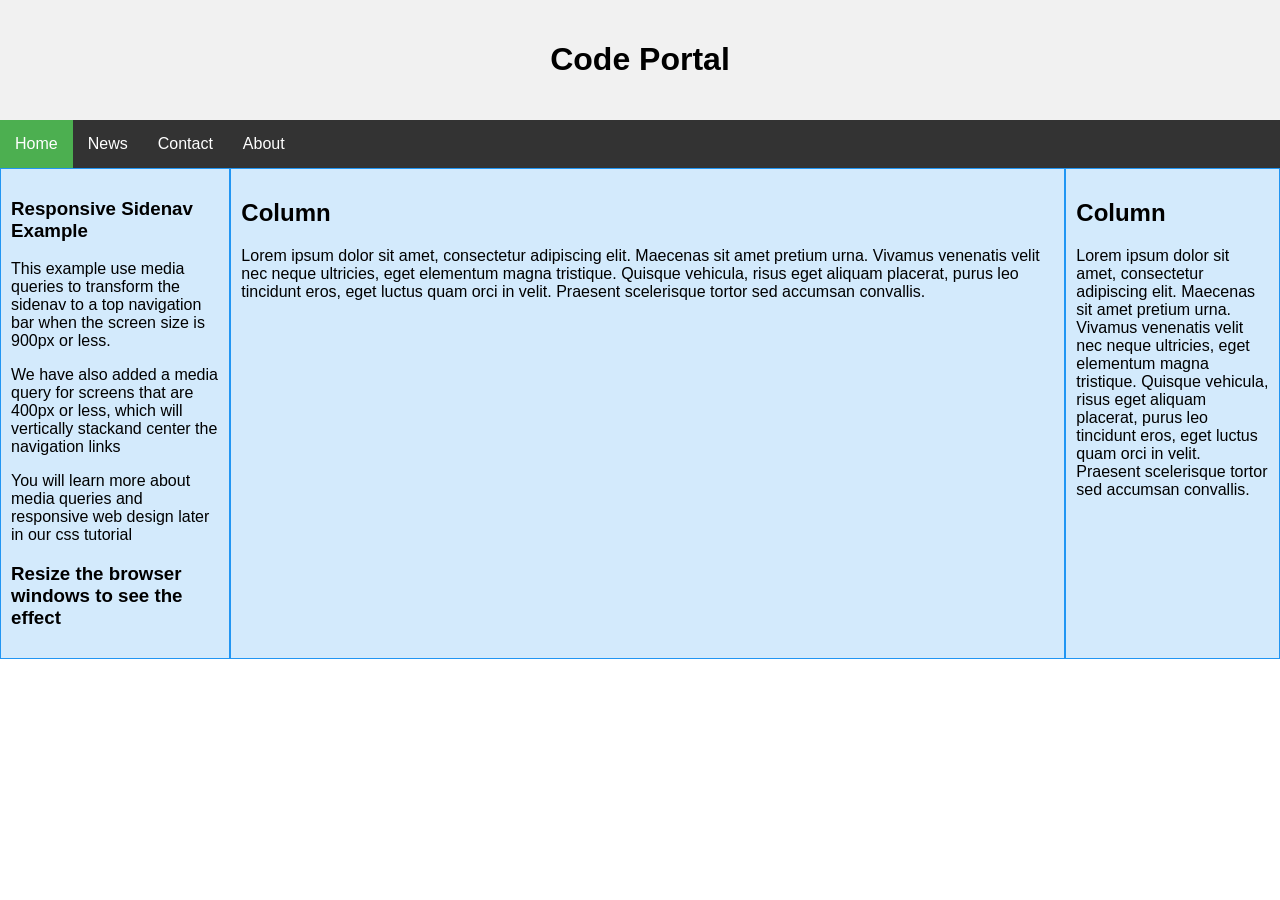
==== index.html @ fd21731a "first commit" ====
<!DOCTYPE html>
<html lang="en">

<head>
    <meta charset="UTF-8">
    <meta name="viewport" content="width=device-width, initial-scale=1.0">
    <meta http-equiv="X-UA-Compatible" content="ie=edge">
    <link type="text/css" rel="stylesheet" href="style.css">
    <title>Document</title>
</head>

<body>
    <div class="header">
        <h1>Code Portal</h1>
    </div>
    <ul class="navbar">
        <li><a class="active" href="#">Home</a></li>
        <li><a href="#">News</a></li>
        <li><a href="#">Contact</a></li>
        <li><a href="#">About</a></li>
    </ul>

    <div class="grid-container">
        <div class="item1">
            <h3>Responsive Sidenav Example</h2>
                <p>This example use media queries to transform the sidenav to a top navigation bar when the screen size
                    is
                    900px
                    or less.</p>
                <p>We have also added a media query for screens that are 400px or less, which will vertically stackand
                    center
                    the navigation links</p>
                <p>You will learn more about media queries and responsive web design later in our css tutorial</p>
                <h3>Resize the browser windows to see the effect</h3>
        </div>

        <div class="item2">
            <h2>Column</h2>
            <p>Lorem ipsum dolor sit amet, consectetur adipiscing elit. Maecenas sit amet pretium urna. Vivamus
                venenatis velit nec neque ultricies, eget elementum magna tristique. Quisque vehicula, risus eget
                aliquam placerat, purus leo tincidunt eros, eget luctus quam orci in velit. Praesent scelerisque tortor
                sed accumsan convallis.</p>
        </div>
        <div class="item3">
            <h2>Column</h2>
            <p>Lorem ipsum dolor sit amet, consectetur adipiscing elit. Maecenas sit amet pretium urna. Vivamus
                venenatis velit nec neque ultricies, eget elementum magna tristique. Quisque vehicula, risus eget
                aliquam placerat, purus leo tincidunt eros, eget luctus quam orci in velit. Praesent scelerisque tortor
                sed accumsan convallis.</p>
        </div>
    </div>
</body>

</html>
---- style.css ----
body {
  font-family: Arial, Helvetica, sans-serif;
  margin: 0;
}
/** ===|||||||||||||||||||||||||| Styling Header |||||||||||||||||||||||===*/

.header {
  background-color: #f1f1f1;
  padding: 20px;
  text-align: center;
}
/** ===|||||||||||||||||||||||||| \\\\\\\\\\\\\\\ |||||||||||||||||||||||===*/

/** ===|||||||||||||||||||||||||| Styling Navbar |||||||||||||||||||||||===*/
ul.navbar {
  list-style-type: none;
  margin: 0;
  padding: 0;
  width: 100%;
  height: auto;
  position: relative;
  background-color: #333;
  overflow: auto;
}

ul.navbar li a {
  display: block;
  color: white;
  padding: 8px 16px;
  text-decoration: none;
  float: left;
  padding: 15px;
}

ul.navbar li a.active {
  background-color: #4caf50;
  color: white;
}

ul.navbar li a:hover:not(:active) {
  background-color: #555;
}

/* ||||||||||||||||||||||||| Style The Grid Container*|||||||||||||||*/

.grid-container {
  display: grid;
  grid-template-columns: auto auto auto;
  grid-gap: 1px;
  background-color: #2196f3;
  padding: 20px 0;
  padding: 1px;
}
.grid-container > div {
  background-color: rgba(255, 255, 255, 0.8);
  padding: 20px 0;
  padding: 10px;
}

.item1 {
  grid-column: 1/2;
}
.item2 {
  grid-column: 3/10;
}
.item3 {
  grid-column: 11/12;
}

/** ===|||||||||||||||||||||||||| \\\\\\\\ |||||||||||||||||||||||===*/

/* Create three equal columns that floats next to each other */

/** ===||||||||||||||||||||||||||  |||||||||||||||||||||||===*/

/** ===|||||||||||||||||||||||||| \\\\\\\\\\\\\\\ |||||||||||||||||||||||===*/

/** ===|||||||||||||||||||||||||| Adding Media Queries |||||||||||||||||||||||===*/
@media screen and (max-width: 1000px) {
  ul.navbar {
  }
  ul.navbar li a {
  }
  div.content {
    margin-left: 0;
  }
}
@media screen and (max-width: 400px) {
  ul.navbar li a {
    text-align: center;
    float: none;
  }
  .item1 {
    grid-area: header;
  }
  .item2 {
    grid-area: menu;
  }
  .item3 {
    grid-area: main;
  }

  .grid-container {
    display: grid;
    grid-template-areas:
      "header"
      "menu"
      "main";
    grid-gap: 0;
  }
}

/** ===|||||||||||||||||||||||||| \\\\\\\\\\\\\\\\\\\\ |||||||||||||||||||||||===*/
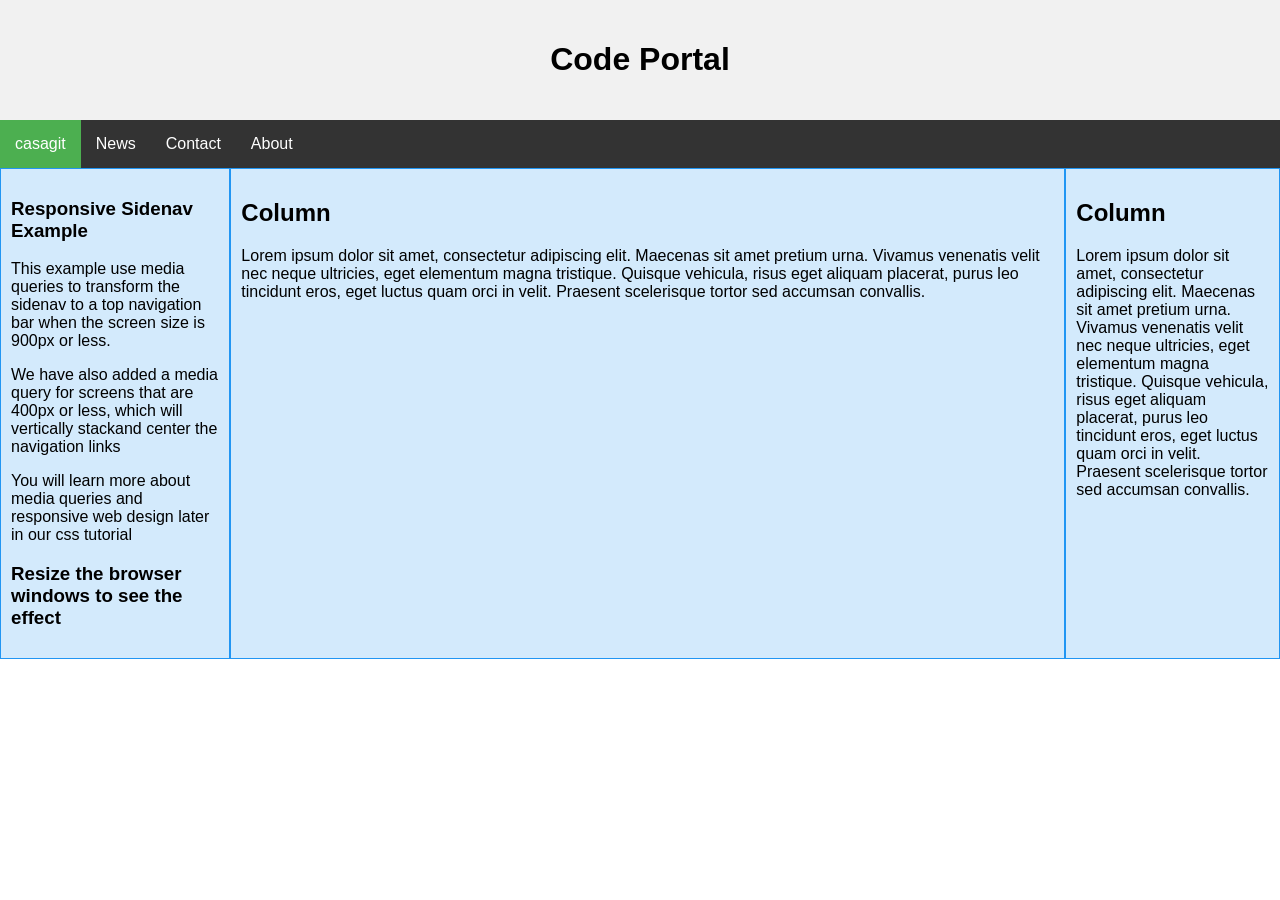
==== commit 97924759: "change made in navbar" ====
--- a/index.html
+++ b/index.html
@@ -14,7 +14,7 @@
         <h1>Code Portal</h1>
     </div>
     <ul class="navbar">
-        <li><a class="active" href="#">Home</a></li>
+        <li><a class="active" href="#">casagit</a></li>
         <li><a href="#">News</a></li>
         <li><a href="#">Contact</a></li>
         <li><a href="#">About</a></li>
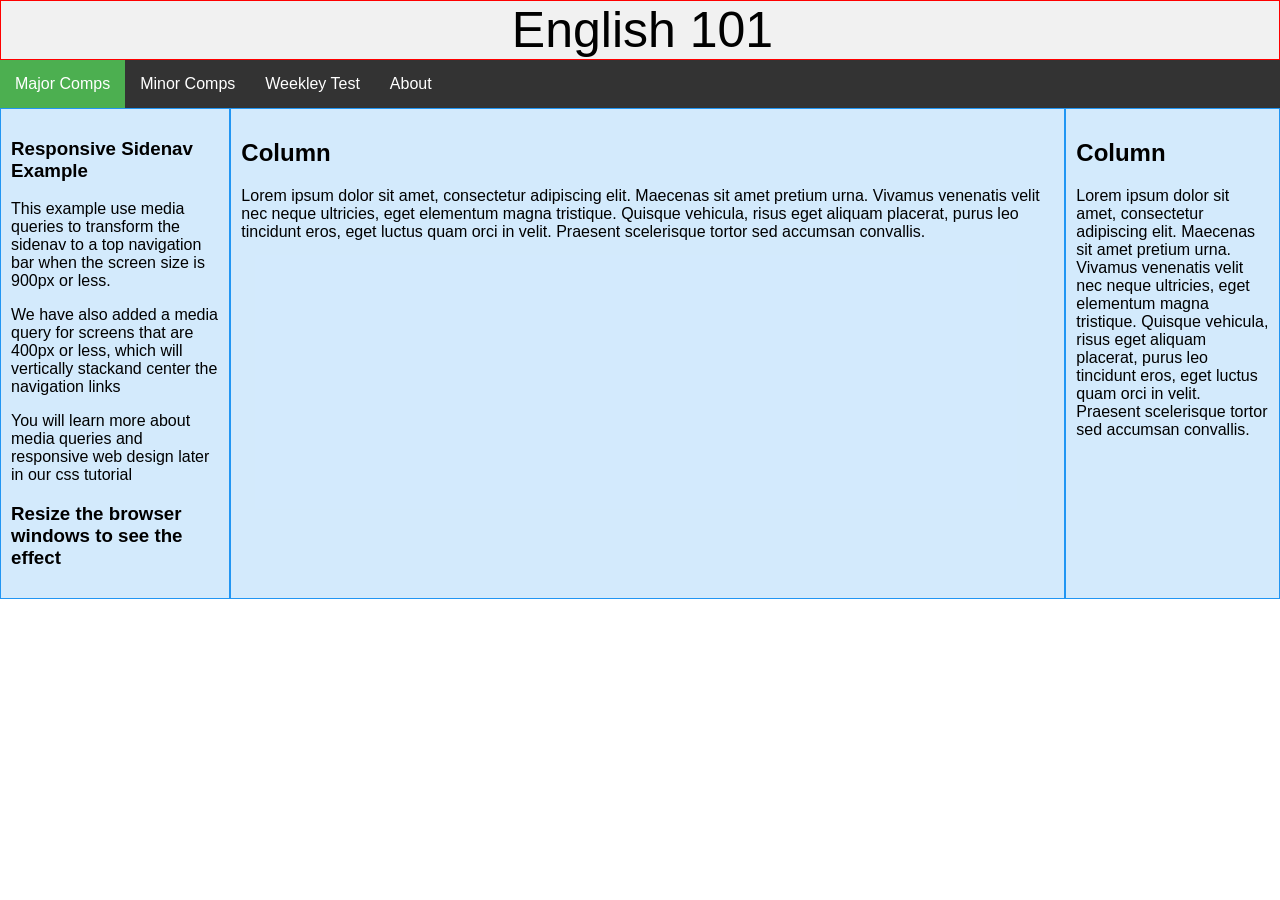
==== commit ba2e3fe6: "nuevo header y media queries agregado" ====
--- a/index.html
+++ b/index.html
@@ -6,28 +6,36 @@
     <meta name="viewport" content="width=device-width, initial-scale=1.0">
     <meta http-equiv="X-UA-Compatible" content="ie=edge">
     <link type="text/css" rel="stylesheet" href="style.css">
+    <link rel="stylesheet" href="https://use.fontawesome.com/releases/v5.3.1/css/all.css" integrity="sha384-mzrmE5qonljUremFsqc01SB46JvROS7bZs3IO2EmfFsd15uHvIt+Y8vEf7N7fWAU"
+        crossorigin="anonymous">
     <title>Document</title>
 </head>
 
 <body>
+
+
     <div class="header">
-        <h1>Code Portal</h1>
+        English 101
+        <i class="fas fa-bars" style="font-size:25px;color:red;"></i>
+
     </div>
     <ul class="navbar">
-        <li><a class="active" href="#">casagit</a></li>
-        <li><a href="#">News</a></li>
-        <li><a href="#">Contact</a></li>
+        <li><a class="active" href="#">Major Comps</a></li>
+        <li><a href="#">Minor Comps</a></li>
+        <li><a href="#">Weekley Test</a></li>
         <li><a href="#">About</a></li>
     </ul>
 
     <div class="grid-container">
         <div class="item1">
             <h3>Responsive Sidenav Example</h2>
-                <p>This example use media queries to transform the sidenav to a top navigation bar when the screen size
+                <p>This example use media queries to transform the sidenav to a top navigation bar when the screen
+                    size
                     is
                     900px
                     or less.</p>
-                <p>We have also added a media query for screens that are 400px or less, which will vertically stackand
+                <p>We have also added a media query for screens that are 400px or less, which will vertically
+                    stackand
                     center
                     the navigation links</p>
                 <p>You will learn more about media queries and responsive web design later in our css tutorial</p>
@@ -38,17 +46,20 @@
             <h2>Column</h2>
             <p>Lorem ipsum dolor sit amet, consectetur adipiscing elit. Maecenas sit amet pretium urna. Vivamus
                 venenatis velit nec neque ultricies, eget elementum magna tristique. Quisque vehicula, risus eget
-                aliquam placerat, purus leo tincidunt eros, eget luctus quam orci in velit. Praesent scelerisque tortor
+                aliquam placerat, purus leo tincidunt eros, eget luctus quam orci in velit. Praesent scelerisque
+                tortor
                 sed accumsan convallis.</p>
         </div>
         <div class="item3">
             <h2>Column</h2>
             <p>Lorem ipsum dolor sit amet, consectetur adipiscing elit. Maecenas sit amet pretium urna. Vivamus
                 venenatis velit nec neque ultricies, eget elementum magna tristique. Quisque vehicula, risus eget
-                aliquam placerat, purus leo tincidunt eros, eget luctus quam orci in velit. Praesent scelerisque tortor
+                aliquam placerat, purus leo tincidunt eros, eget luctus quam orci in velit. Praesent scelerisque
+                tortor
                 sed accumsan convallis.</p>
         </div>
     </div>
+    <script type="text/javascript" src="js.js"></script>
 </body>
 
 </html>
--- a/style.css
+++ b/style.css
@@ -6,9 +6,18 @@
 
 .header {
   background-color: #f1f1f1;
-  padding: 20px;
+  font-size: 50px;
   text-align: center;
+  border: 1px solid red;
+  align-items: flex-end;
+
+  padding-left: 5px;
 }
+
+.fa-bars {
+  padding-left: 4%;
+}
+
 /** ===|||||||||||||||||||||||||| \\\\\\\\\\\\\\\ |||||||||||||||||||||||===*/
 
 /** ===|||||||||||||||||||||||||| Styling Navbar |||||||||||||||||||||||===*/
@@ -85,11 +94,30 @@
     margin-left: 0;
   }
 }
-@media screen and (max-width: 400px) {
+@media screen and (max-width: 500px) {
+  .header {
+    background-color: #333;
+    height: 60px;
+    text-align: left;
+    border: 1px solid red;
+    align-items: flex-end;
+    font-size: 24px;
+    padding-top: 25px;
+    padding-left: 3px;
+    padding-right: 3px;
+    color: aliceblue;
+    display: inherit;
+  }
+
+  .fa-bars {
+    float: right;
+  }
   ul.navbar li a {
     text-align: center;
     float: none;
+    display: none;
   }
+
   .item1 {
     grid-area: header;
   }
@@ -110,4 +138,9 @@
   }
 }
 
+@media screen and (min-width: 500px) {
+  .header i {
+    display: none;
+  }
+}
 /** ===|||||||||||||||||||||||||| \\\\\\\\\\\\\\\\\\\\ |||||||||||||||||||||||===*/
